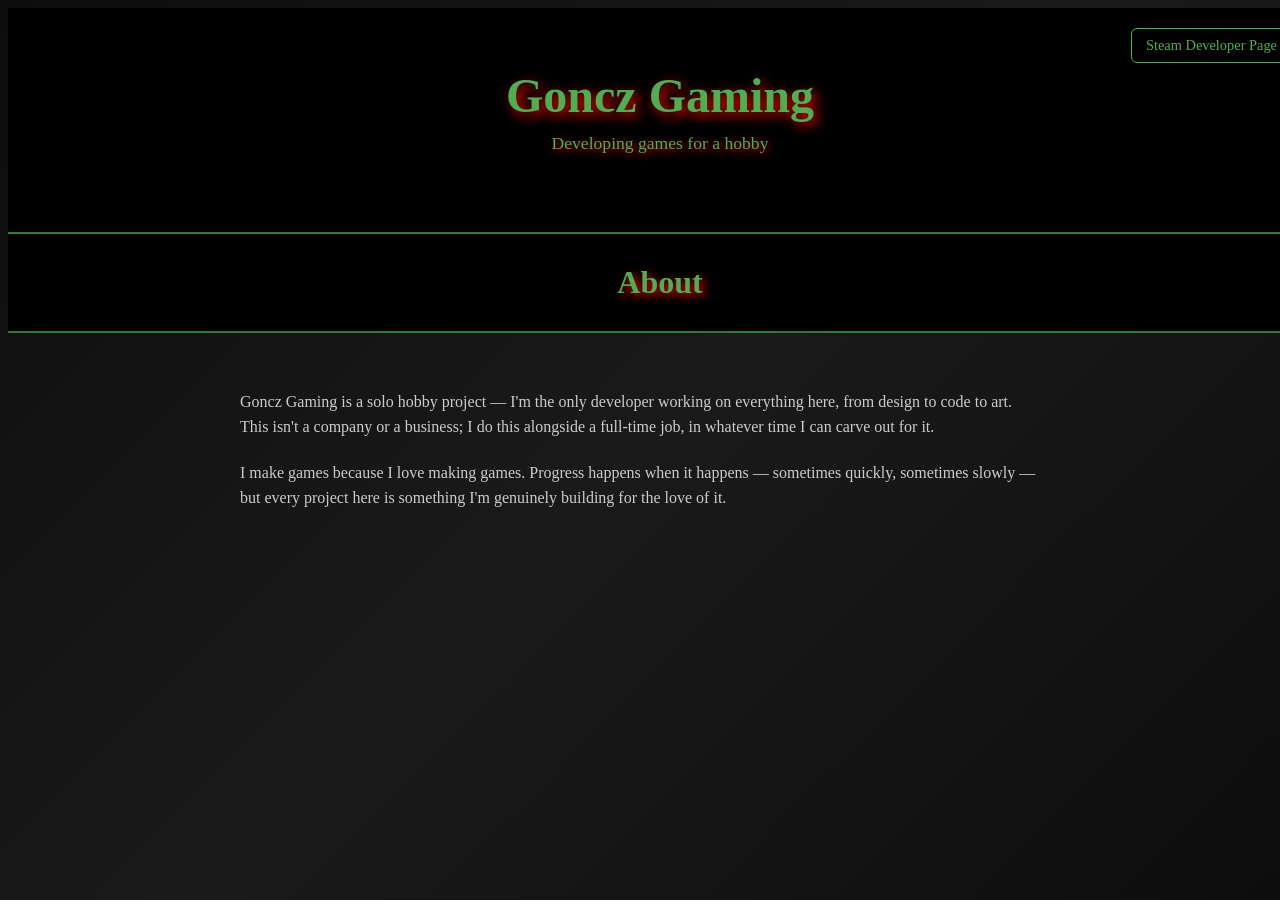
==== about.html @ 4b7b4c1a "site" ====
<!DOCTYPE html>
<html lang="en">
<head>
    <meta charset="UTF-8">
    <title>About - Goncz Gaming</title>
    <link rel="stylesheet" href="css/style.css">
</head>
<body>
    <header class="banner">
        <a href="#" class="steam-dev-link">Steam Developer Page</a>
        <h1><a href="index.html" class="banner-home-link">Goncz Gaming</a></h1>
        <p>Developing games for a hobby</p>
    </header>

    <header class="sub-banner">
        <h1>About</h1>
    </header>

    <section class="about-content">
        <p>
            Goncz Gaming is a solo hobby project — I'm the only developer working on everything here,
            from design to code to art. This isn't a company or a business; I do this alongside a
            full-time job, in whatever time I can carve out for it.
        </p>
        <p>
            I make games because I love making games. Progress happens when it happens — sometimes
            quickly, sometimes slowly — but every project here is something I'm genuinely building
            for the love of it.
        </p>
    </section>
</body>
</html>
---- css/style.css ----
body {
    background: linear-gradient(135deg, #0d0d0d, #1a1a1a, #0d0d0d);
    background-attachment: fixed;
    min-height: 100vh;
}

.banner {
    width: 100%;
    padding: 60px 20px;
    text-align: center;
    background-color: #000000;
    border-bottom: 2px solid #2e7d32;
    position: relative;
}

.banner h1 {
    color: #4caf50;
    font-size: 3rem;
    margin: 0;
    text-shadow: 4px 4px 12px #ff0000;
}

.banner p {
    color: #4caf50;
    font-size: 1.1rem;
    margin-top: 10px;
    text-shadow: 2px 2px 8px #ff0000;
}

.banner-home-link {
    color: inherit;
    text-decoration: none;
}

.steam-dev-link {
    position: absolute;
    top: 20px;
    right: 20px;
    color: #4caf50;
    text-decoration: none;
    border: 1px solid #4caf50;
    padding: 8px 14px;
    border-radius: 6px;
    font-size: 0.9rem;
}

.steam-dev-link:hover {
    background-color: #1a1a1a;
}

.sub-banner {
    width: 100%;
    padding: 30px 20px;
    text-align: center;
    background-color: #000000;
    border-bottom: 2px solid #2e7d32;
}

.sub-banner h1 {
    color: #4caf50;
    font-size: 2rem;
    margin: 0;
    text-shadow: 3px 3px 8px #ff0000;
}

#games-grid {
    display: flex;
    flex-wrap: wrap;
    gap: 20px;
    justify-content: center;
    padding: 40px 20px;
}

.game-card {
    background-color: #000000;
    border: 1px solid #2e7d32;
    border-radius: 8px;
    width: 280px;
    overflow: hidden;
    text-decoration: none;
    display: block;
}

.game-card .card-image-placeholder {
    width: 100%;
    height: 160px;
    background-color: #1a1a1a;
}

.game-card h2 {
    color: #4caf50;
    text-align: center;
    padding: 15px;
    margin: 0;
}

.game-hero {
    padding: 20px;
    display: flex;
    justify-content: center;
}

.hero-image-placeholder {
    width: 100%;
    max-width: 800px;
    height: 300px;
    background-color: #1a1a1a;
    border: 1px solid #2e7d32;
    border-radius: 8px;
}

.game-description {
    max-width: 800px;
    margin: 0 auto;
    padding: 20px;
    color: #cccccc;
    text-align: center;
}

.game-gallery {
    display: flex;
    flex-wrap: wrap;
    gap: 15px;
    justify-content: center;
    padding: 20px;
}

.gallery-image-placeholder {
    width: 220px;
    height: 140px;
    background-color: #1a1a1a;
    border: 1px solid #2e7d32;
    border-radius: 8px;
}

.game-buttons {
    display: flex;
    flex-wrap: wrap;
    gap: 15px;
    justify-content: center;
    padding: 30px 20px;
}

.btn {
    display: inline-block;
    padding: 12px 24px;
    background-color: #000000;
    color: #4caf50;
    border: 1px solid #4caf50;
    border-radius: 6px;
    text-decoration: none;
    font-weight: bold;
}

.game-devlog {
    max-width: 800px;
    margin: 0 auto;
    padding: 20px 20px 60px;
    color: #cccccc;
    text-align: center;
}

.game-devlog h2 {
    color: #4caf50;
}

.game-devlog a {
    color: #4caf50;
}

.devlog-archive {
    max-width: 800px;
    margin: 0 auto;
    padding: 40px 20px;
}

.devlog-entry {
    border: 1px solid #2e7d32;
    border-radius: 6px;
    margin-bottom: 15px;
    overflow: hidden;
}

.devlog-entry-header {
    width: 100%;
    text-align: left;
    background-color: #000000;
    color: #4caf50;
    border: none;
    padding: 15px 20px;
    font-size: 1.1rem;
    font-weight: bold;
    cursor: pointer;
}

.devlog-entry-header:hover {
    background-color: #1a1a1a;
}

.devlog-entry-body {
    background-color: #0d0d0d;
    color: #cccccc;
    padding: 20px;
}

.about-content {
    max-width: 800px;
    margin: 0 auto;
    padding: 40px 20px;
    color: #cccccc;
    line-height: 1.6;
}

.about-content p {
    margin-bottom: 20px;
}

.about-link {
    position: absolute;
    top: 20px;
    left: 20px;
    color: #4caf50;
    text-decoration: none;
    border: 1px solid #4caf50;
    padding: 8px 14px;
    border-radius: 6px;
    font-size: 0.9rem;
}

.about-link:hover {
    background-color: #1a1a1a;
}
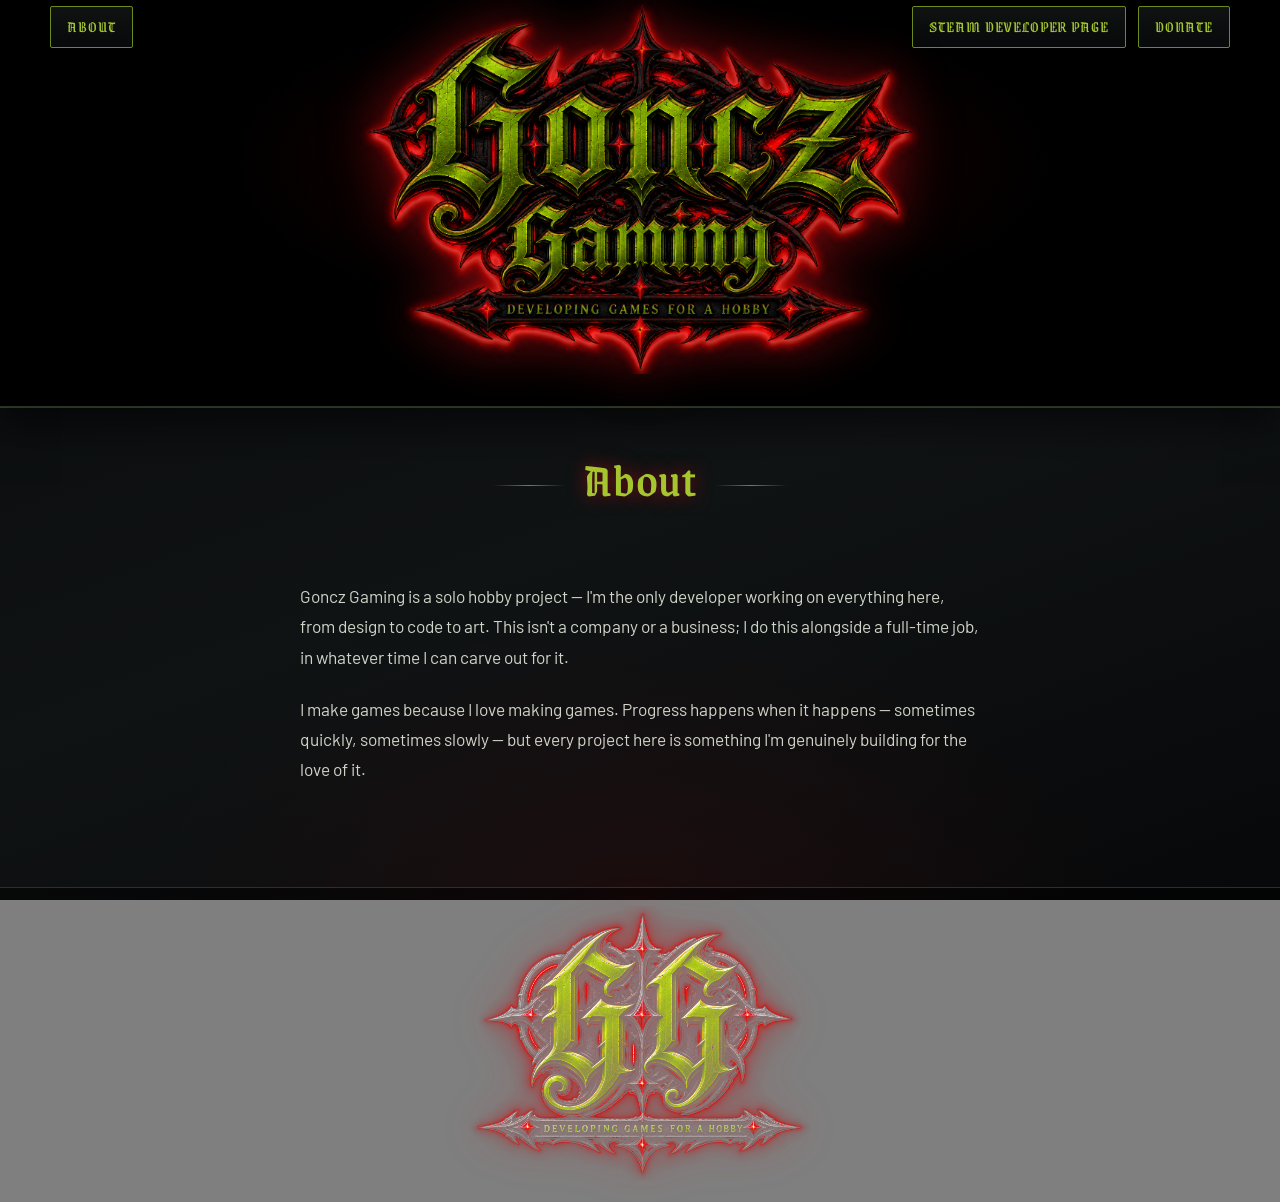
==== commit 1783d141: "new site rework" ====
--- a/about.html
+++ b/about.html
@@ -3,13 +3,22 @@
 <head>
     <meta charset="UTF-8">
     <title>About - Goncz Gaming</title>
+    <link rel="icon" type="image/png" href="assets/favicon.png">
+    <link rel="preconnect" href="https://fonts.googleapis.com">
+    <link rel="preconnect" href="https://fonts.gstatic.com" crossorigin>
+    <link href="https://fonts.googleapis.com/css2?family=Grenze+Gotisch:wght@400;500;700&family=Barlow:ital,wght@0,400;0,600;1,400&display=swap" rel="stylesheet">
     <link rel="stylesheet" href="css/style.css">
 </head>
 <body>
     <header class="banner">
-        <a href="#" class="steam-dev-link">Steam Developer Page</a>
-        <h1><a href="index.html" class="banner-home-link">Goncz Gaming</a></h1>
-        <p>Developing games for a hobby</p>
+        <nav class="banner-nav">
+            <a href="about.html" class="about-link">About</a>
+            <a href="#" class="steam-dev-link">Steam Developer Page</a>
+            <a href="donate.html" class="donate-nav-link">Donate</a>
+        </nav>
+        <a href="index.html" class="banner-home-link">
+            <img class="banner-logo" src="assets/logo-wordmark.png" alt="Goncz Gaming — developing games for a hobby">
+        </a>
     </header>
 
     <header class="sub-banner">
@@ -28,5 +37,8 @@
             for the love of it.
         </p>
     </section>
+    <footer class="site-footer">
+        <img class="footer-mark" src="assets/logo-mark.png" alt="Goncz Gaming">
+    </footer>
 </body>
 </html>
--- a/css/style.css
+++ b/css/style.css
@@ -1,232 +1,836 @@
+:root {
+    --ink: #070809;
+    --panel: #0e1011;
+    --panel-2: #14181a;
+    --edge: #2a3320;
+    --edge-hot: #6d8a1f;
+    --green: #a6c62e;
+    --green-bright: #cbe45a;
+    --green-deep: #6f8f1c;
+    --red: #e01018;
+    --red-glow: rgba(224, 16, 24, 0.55);
+    --text: #cfd3c8;
+    --muted: #8f958a;
+    --font-display: "Grenze Gotisch", "Trajan Pro", Georgia, serif;
+    --font-body: "Barlow", "Segoe UI", system-ui, sans-serif;
+}
+
+* { box-sizing: border-box; }
+
 body {
-    background: linear-gradient(135deg, #0d0d0d, #1a1a1a, #0d0d0d);
+    margin: 0;
+    background:
+        radial-gradient(900px 500px at 50% -120px, rgba(166, 198, 46, 0.10), transparent 70%),
+        radial-gradient(700px 400px at 50% 100%, rgba(224, 16, 24, 0.08), transparent 70%),
+        linear-gradient(160deg, #070809, #101314 55%, #070809);
     background-attachment: fixed;
     min-height: 100vh;
-}
+    color: var(--text);
+    font-family: var(--font-body);
+    font-size: 16px;
+    line-height: 1.6;
+    text-wrap: pretty;
+}
+
+a { color: var(--green); }
+a:hover { color: var(--green-bright); }
+:focus-visible { outline: 2px solid var(--green); outline-offset: 3px; }
+::selection { background: rgba(166, 198, 46, 0.3); }
+
+/* ---------- banner ---------- */
 
 .banner {
     width: 100%;
-    padding: 60px 20px;
+    padding: 6px 20px 26px;
     text-align: center;
-    background-color: #000000;
-    border-bottom: 2px solid #2e7d32;
+    background:
+        radial-gradient(600px 240px at 50% 40%, rgba(224, 16, 24, 0.14), transparent 70%),
+        #000000;
+    border-bottom: 1px solid var(--edge);
+    box-shadow: 0 1px 0 rgba(166, 198, 46, 0.25), 0 18px 40px rgba(0, 0, 0, 0.6);
     position: relative;
 }
 
-.banner h1 {
-    color: #4caf50;
-    font-size: 3rem;
-    margin: 0;
-    text-shadow: 4px 4px 12px #ff0000;
-}
-
-.banner p {
-    color: #4caf50;
-    font-size: 1.1rem;
-    margin-top: 10px;
-    text-shadow: 2px 2px 8px #ff0000;
+.banner-nav {
+    display: flex;
+    flex-wrap: wrap;
+    justify-content: space-between;
+    align-items: center;
+    gap: 12px;
+    max-width: 1180px;
+    margin: 0 auto -46px;
 }
 
 .banner-home-link {
-    color: inherit;
+    display: inline-block;
+    line-height: 0;
+}
+
+.banner-logo {
+    width: min(560px, 82vw);
+    height: auto;
+    display: block;
+    filter: drop-shadow(0 0 26px var(--red-glow));
+    transition: filter 160ms ease, transform 160ms ease;
+}
+
+.banner-home-link:hover .banner-logo {
+    filter: drop-shadow(0 0 34px rgba(224, 16, 24, 0.85));
+    transform: translateY(-1px);
+}
+
+.banner-nav .steam-dev-link { margin-left: auto; }
+
+.about-link,
+.donate-nav-link,
+.steam-dev-link {
+    font-family: var(--font-display);
+    font-size: 1rem;
+    letter-spacing: 0.06em;
+    text-transform: uppercase;
+    color: var(--green);
     text-decoration: none;
-}
-
-.steam-dev-link {
-    position: absolute;
-    top: 20px;
-    right: 20px;
-    color: #4caf50;
-    text-decoration: none;
-    border: 1px solid #4caf50;
-    padding: 8px 14px;
-    border-radius: 6px;
-    font-size: 0.9rem;
-}
-
+    border: 1px solid var(--edge-hot);
+    background: linear-gradient(#101312, #07090a);
+    padding: 7px 16px;
+    border-radius: 2px;
+}
+
+.about-link:hover,
+.donate-nav-link:hover,
 .steam-dev-link:hover {
-    background-color: #1a1a1a;
-}
+    color: var(--green-bright);
+    border-color: var(--green);
+    box-shadow: 0 0 14px rgba(224, 16, 24, 0.45);
+}
+
+.about-link:active,
+.donate-nav-link:active,
+.steam-dev-link:active {
+    color: var(--green-deep);
+    box-shadow: none;
+}
+
+/* ---------- sub banner ---------- */
 
 .sub-banner {
     width: 100%;
-    padding: 30px 20px;
+    padding: 34px 20px 26px;
     text-align: center;
-    background-color: #000000;
-    border-bottom: 2px solid #2e7d32;
+    background: transparent;
+    border-bottom: none;
 }
 
 .sub-banner h1 {
-    color: #4caf50;
-    font-size: 2rem;
-    margin: 0;
-    text-shadow: 3px 3px 8px #ff0000;
+    font-family: var(--font-display);
+    font-weight: 500;
+    color: var(--green);
+    font-size: clamp(2rem, 5vw, 3rem);
+    letter-spacing: 0.02em;
+    margin: 0;
+    text-shadow: 0 0 18px rgba(224, 16, 24, 0.55);
+}
+
+.sub-banner h1::before,
+.sub-banner h1::after {
+    content: "";
+    display: inline-block;
+    vertical-align: middle;
+    width: clamp(28px, 8vw, 72px);
+    height: 1px;
+    margin: 0 18px;
+    background: linear-gradient(90deg, transparent, var(--edge-hot), transparent);
+}
+
+/* ---------- development disclaimer ---------- */
+
+.dev-disclaimer {
+    max-width: 760px;
+    margin: 0 auto;
+    padding: 42px 20px 0;
+    text-align: center;
+}
+
+.dev-disclaimer p {
+    margin: 0;
+    color: var(--muted);
+    font-size: 1rem;
+    line-height: 1.7;
+}
+
+.dev-disclaimer strong {
+    font-family: var(--font-display);
+    font-weight: 500;
+    font-size: 1.15rem;
+    letter-spacing: 0.04em;
+    color: var(--green);
+    text-shadow: 0 0 14px rgba(224, 16, 24, 0.45);
+}
+
+/* ---------- games grid ---------- */
+
+.home-layout {
+    display: grid;
+    grid-template-columns: minmax(0, 1fr) 320px;
+    align-items: start;
+    gap: 40px;
+    max-width: 1240px;
+    margin: 0 auto;
+    padding: 46px 24px 70px;
+}
+
+@media (max-width: 900px) {
+    .home-layout {
+        grid-template-columns: minmax(0, 1fr);
+        gap: 28px;
+    }
 }
 
 #games-grid {
-    display: flex;
-    flex-wrap: wrap;
-    gap: 20px;
-    justify-content: center;
-    padding: 40px 20px;
-}
+    display: grid;
+    grid-template-columns: repeat(5, minmax(0, 1fr));
+    gap: 16px;
+    padding: 0;
+}
+
+@media (max-width: 1100px) {
+    #games-grid { grid-template-columns: repeat(3, minmax(0, 1fr)); }
+}
+
+@media (max-width: 600px) {
+    #games-grid { grid-template-columns: repeat(2, minmax(0, 1fr)); }
+}
+
+/* ---------- news panel ---------- */
+
+.news-panel {
+    display: flex;
+    flex-direction: column;
+    gap: 22px;
+}
+
+.news-heading {
+    font-family: var(--font-display);
+    font-weight: 500;
+    font-size: 1.6rem;
+    letter-spacing: 0.03em;
+    color: var(--green);
+    margin: 0;
+    padding-bottom: 12px;
+    border-bottom: 1px solid var(--edge);
+    text-shadow: 0 0 16px rgba(224, 16, 24, 0.45);
+}
+
+#news-list {
+    display: flex;
+    flex-direction: column;
+    gap: 24px;
+}
+
+.news-item {
+    display: block;
+    text-decoration: none;
+    padding: 14px 16px;
+    margin: -14px -16px;
+    border: 1px solid transparent;
+    border-radius: 3px;
+    transition: border-color 160ms ease, background 160ms ease;
+}
+
+.news-item:hover {
+    border-color: var(--edge);
+    background: rgba(166, 198, 46, 0.05);
+}
+
+.news-item h3 {
+    font-family: var(--font-display);
+    font-weight: 500;
+    font-size: 1.2rem;
+    letter-spacing: 0.02em;
+    color: var(--green);
+    margin: 0 0 4px;
+}
+
+.news-date {
+    margin: 0 0 8px;
+    color: var(--muted);
+    font-size: 0.82rem;
+    letter-spacing: 0.08em;
+    text-transform: uppercase;
+}
+
+.news-body,
+.news-empty {
+    margin: 0;
+    color: var(--text);
+    font-size: 0.98rem;
+    line-height: 1.65;
+}
+
+.news-empty { color: var(--muted); }
 
 .game-card {
-    background-color: #000000;
-    border: 1px solid #2e7d32;
-    border-radius: 8px;
-    width: 280px;
+    background: linear-gradient(#0f1213, #070809);
+    border: 1px solid var(--edge);
+    border-radius: 3px;
     overflow: hidden;
     text-decoration: none;
     display: block;
-}
+    transition: border-color 160ms ease, box-shadow 160ms ease, transform 160ms ease;
+}
+
+.game-card:hover {
+    border-color: var(--edge-hot);
+    box-shadow: 0 0 0 1px rgba(166, 198, 46, 0.25), 0 14px 34px rgba(0, 0, 0, 0.7), 0 0 26px rgba(224, 16, 24, 0.25);
+    transform: translateY(-3px);
+}
+
+.game-card:active { transform: none; }
 
 .game-card .card-image-placeholder {
     width: 100%;
-    height: 160px;
-    background-color: #1a1a1a;
+    aspect-ratio: 3 / 2;
+    height: auto;
+    background:
+        radial-gradient(220px 120px at 50% 60%, rgba(166, 198, 46, 0.10), transparent 70%),
+        #101314;
+    border-bottom: 1px solid var(--edge);
 }
 
 .game-card h2 {
-    color: #4caf50;
+    font-family: var(--font-display);
+    font-weight: 500;
+    color: var(--green);
+    font-size: 1.1rem;
+    line-height: 1.25;
+    letter-spacing: 0.02em;
     text-align: center;
-    padding: 15px;
-    margin: 0;
-}
+    padding: 10px 8px 12px;
+    margin: 0;
+}
+
+.news-item:hover h3 { color: var(--green-bright); }
+
+.news-more {
+    display: block;
+    margin-top: 8px;
+    font-family: var(--font-display);
+    font-size: 0.95rem;
+    letter-spacing: 0.04em;
+    color: var(--green-deep);
+}
+
+.news-item:hover .news-more { color: var(--green); }
+
+.news-entry-page {
+    max-width: 720px;
+    margin: 0 auto;
+    padding: 20px 24px 70px;
+    font-size: 1.08rem;
+    line-height: 1.75;
+}
+
+.news-entry-page p { margin: 0 0 22px; }
+
+.news-entry-back {
+    margin-top: 34px;
+    font-family: var(--font-display);
+    letter-spacing: 0.04em;
+}
+
+/* ---------- more images ---------- */
+
+.more-images {
+    max-width: 900px;
+    margin: 0 auto;
+    padding: 10px 24px 70px;
+    text-align: center;
+}
+
+.more-images h2 {
+    font-family: var(--font-display);
+    font-weight: 500;
+    font-size: 1.9rem;
+    letter-spacing: 0.02em;
+    color: var(--green);
+    margin: 0 0 22px;
+    text-shadow: 0 0 16px rgba(224, 16, 24, 0.45);
+}
+
+.more-images-grid {
+    display: grid;
+    grid-template-columns: repeat(auto-fit, minmax(200px, 1fr));
+    gap: 16px;
+}
+
+.more-images-grid .gallery-image-placeholder {
+    width: 100%;
+    height: auto;
+    aspect-ratio: 3 / 2;
+}
+
+/* ---------- game page ---------- */
 
 .game-hero {
-    padding: 20px;
+    padding: 10px 20px 0;
     display: flex;
     justify-content: center;
 }
 
 .hero-image-placeholder {
     width: 100%;
-    max-width: 800px;
-    height: 300px;
-    background-color: #1a1a1a;
-    border: 1px solid #2e7d32;
-    border-radius: 8px;
+    max-width: 860px;
+    height: 320px;
+    background:
+        radial-gradient(400px 200px at 50% 60%, rgba(166, 198, 46, 0.08), transparent 70%),
+        #101314;
+    border: 1px solid var(--edge);
+    border-radius: 3px;
 }
 
 .game-description {
-    max-width: 800px;
-    margin: 0 auto;
-    padding: 20px;
-    color: #cccccc;
+    max-width: 760px;
+    margin: 0 auto;
+    padding: 34px 20px;
+    color: var(--text);
     text-align: center;
+    font-size: 1.05rem;
 }
 
 .game-gallery {
     display: flex;
     flex-wrap: wrap;
-    gap: 15px;
+    gap: 16px;
     justify-content: center;
-    padding: 20px;
+    padding: 10px 20px;
 }
 
 .gallery-image-placeholder {
-    width: 220px;
-    height: 140px;
-    background-color: #1a1a1a;
-    border: 1px solid #2e7d32;
-    border-radius: 8px;
+    width: 240px;
+    height: 150px;
+    background: #101314;
+    border: 1px solid var(--edge);
+    border-radius: 3px;
 }
 
 .game-buttons {
     display: flex;
     flex-wrap: wrap;
-    gap: 15px;
+    gap: 16px;
     justify-content: center;
-    padding: 30px 20px;
+    padding: 44px 20px;
 }
 
 .btn {
     display: inline-block;
-    padding: 12px 24px;
-    background-color: #000000;
-    color: #4caf50;
-    border: 1px solid #4caf50;
-    border-radius: 6px;
+    font-family: var(--font-display);
+    font-size: 1.05rem;
+    letter-spacing: 0.06em;
+    text-transform: uppercase;
+    padding: 12px 26px;
+    background: linear-gradient(#111514, #07090a);
+    color: var(--green);
+    border: 1px solid var(--edge-hot);
+    border-radius: 2px;
     text-decoration: none;
-    font-weight: bold;
+}
+
+.btn:hover {
+    color: var(--green-bright);
+    border-color: var(--green);
+    box-shadow: 0 0 16px rgba(224, 16, 24, 0.45);
+}
+
+.btn:active {
+    color: var(--green-deep);
+    box-shadow: none;
+}
+
+.btn-steam,
+.btn-donate {
+    border-color: rgba(224, 16, 24, 0.6);
 }
 
 .game-devlog {
-    max-width: 800px;
-    margin: 0 auto;
-    padding: 20px 20px 60px;
-    color: #cccccc;
+    max-width: 760px;
+    margin: 0 auto;
+    padding: 10px 20px 70px;
+    color: var(--text);
     text-align: center;
 }
 
 .game-devlog h2 {
-    color: #4caf50;
-}
-
-.game-devlog a {
-    color: #4caf50;
-}
+    font-family: var(--font-display);
+    font-weight: 500;
+    color: var(--green);
+    font-size: 1.9rem;
+    letter-spacing: 0.02em;
+    margin-bottom: 14px;
+}
+
+.latest-devlog-meta {
+    color: var(--muted);
+    font-size: 0.85rem;
+    letter-spacing: 0.08em;
+    text-transform: uppercase;
+    margin: 0 0 10px;
+}
+
+.devlog-entry-gallery {
+    display: flex;
+    flex-wrap: wrap;
+    gap: 14px;
+    justify-content: center;
+    padding-top: 18px;
+}
+
+.devlog-entry-gallery img {
+    max-width: 240px;
+    border: 1px solid var(--edge);
+    border-radius: 3px;
+}
+
+/* ---------- linked game name in devlog title ---------- */
+
+.title-game-link {
+    color: inherit;
+    text-decoration: none;
+}
+
+.title-game-link:hover {
+    color: var(--green-bright);
+    text-shadow: 0 0 20px rgba(224, 16, 24, 0.7);
+}
+
+.title-game-link:active { color: var(--green-deep); }
+
+/* ---------- signup forms ---------- */
+
+.signup-forms {
+    display: flex;
+    flex-wrap: wrap;
+    gap: 26px;
+    justify-content: center;
+    align-items: flex-start;
+    max-width: 860px;
+    margin: 0 auto;
+    padding: 0 20px 60px;
+}
+
+.signup-form {
+    display: none;
+    flex-direction: column;
+    gap: 10px;
+    flex: 1 1 320px;
+    max-width: 380px;
+    padding: 24px;
+    background: linear-gradient(#0f1213, #080a0b);
+    border: 1px solid var(--edge);
+    border-radius: 3px;
+}
+
+.signup-form h2 {
+    font-family: var(--font-display);
+    font-weight: 500;
+    font-size: 1.5rem;
+    letter-spacing: 0.02em;
+    color: var(--green);
+    margin: 0;
+}
+
+.signup-note {
+    margin: 0;
+    color: var(--muted);
+    font-size: 0.95rem;
+    line-height: 1.6;
+}
+
+.signup-form label {
+    font-size: 0.82rem;
+    letter-spacing: 0.08em;
+    text-transform: uppercase;
+    color: var(--muted);
+    margin-top: 6px;
+}
+
+.signup-input {
+    font-family: var(--font-body);
+    font-size: 1rem;
+    color: var(--text);
+    background: #07090a;
+    border: 1px solid var(--edge);
+    border-radius: 2px;
+    padding: 10px 12px;
+}
+
+.signup-textarea {
+    resize: vertical;
+    min-height: 78px;
+    line-height: 1.5;
+}
+
+.signup-honeypot {
+    position: absolute;
+    left: -9999px;
+    width: 1px;
+    height: 1px;
+    opacity: 0;
+}
+
+.req {
+    text-transform: none;
+    letter-spacing: 0.02em;
+    color: #5d6259;
+}
+
+.signup-input::placeholder { color: #5d6259; }
+
+.signup-input:focus {
+    outline: none;
+    border-color: var(--edge-hot);
+    box-shadow: 0 0 12px rgba(166, 198, 46, 0.2);
+}
+
+.signup-choice {
+    display: flex;
+    flex-direction: column;
+    gap: 8px;
+    border: none;
+    margin: 10px 0 0;
+    padding: 0;
+}
+
+.signup-choice legend {
+    padding: 0;
+    font-size: 0.82rem;
+    letter-spacing: 0.08em;
+    text-transform: uppercase;
+    color: var(--muted);
+}
+
+.signup-form label.signup-radio {
+    display: flex;
+    align-items: center;
+    gap: 9px;
+    margin: 0;
+    font-family: var(--font-body);
+    font-size: 1rem;
+    letter-spacing: normal;
+    text-transform: none;
+    color: var(--text);
+    cursor: pointer;
+}
+
+.signup-form label.signup-radio input {
+    width: 16px;
+    height: 16px;
+    margin: 0;
+    accent-color: var(--green);
+    cursor: pointer;
+}
+
+.signup-form .btn {
+    margin-top: 8px;
+    text-align: center;
+    cursor: pointer;
+    font-family: var(--font-display);
+}
+
+.signup-form .btn:disabled {
+    cursor: default;
+    opacity: 0.75;
+    box-shadow: none;
+}
+
+.signup-status {
+    margin: 0;
+    min-height: 0;
+    font-size: 0.92rem;
+    line-height: 1.5;
+}
+
+.signup-status:empty { display: none; }
+
+.signup-status.is-pending { color: var(--muted); }
+
+.signup-status.is-success {
+    color: var(--green-bright);
+    font-family: var(--font-display);
+    font-size: 1.05rem;
+    letter-spacing: 0.03em;
+}
+
+.signup-status.is-error { color: #ef6a6f; }
+
+.signup-form.is-sent {
+    border-color: var(--edge-hot);
+    box-shadow: 0 0 0 1px rgba(166, 198, 46, 0.25), 0 0 22px rgba(166, 198, 46, 0.14);
+}
+
+.signup-form.is-sent .signup-input,
+.signup-form.is-sent label,
+.signup-form.is-sent .signup-choice,
+.signup-form.is-sent .signup-note {
+    display: none;
+}
+
+/* ---------- donate ---------- */
+
+.donate-layout {
+    display: grid;
+    grid-template-columns: 220px minmax(0, 1fr);
+    align-items: start;
+    gap: 44px;
+    max-width: 1080px;
+    margin: 0 auto;
+    padding: 20px 24px 30px;
+}
+
+@media (max-width: 820px) {
+    .donate-layout {
+        grid-template-columns: minmax(0, 1fr);
+        gap: 24px;
+    }
+}
+
+.donate-games-heading {
+    font-family: var(--font-display);
+    font-weight: 500;
+    font-size: 1.35rem;
+    letter-spacing: 0.03em;
+    color: var(--green);
+    margin: 0 0 12px;
+    padding-bottom: 10px;
+    border-bottom: 1px solid var(--edge);
+}
+
+.donate-game-list {
+    list-style: none;
+    display: flex;
+    flex-direction: column;
+    gap: 10px;
+    margin: 0;
+    padding: 0;
+}
+
+.donate-game-list li {
+    font-family: var(--font-display);
+    font-size: 1.1rem;
+    letter-spacing: 0.02em;
+    color: var(--text);
+}
+
+.donate-intro {
+    max-width: 720px;
+    padding: 0 0 10px;
+    font-size: 1.08rem;
+    line-height: 1.75;
+}
+
+.donate-intro p { margin: 0 0 22px; }
+
+.donate-choices {
+    padding: 10px 0 30px;
+}
+
+.donate-choices .game-buttons {
+    justify-content: flex-start;
+    padding: 0;
+}
+
+.donate-heading {
+    font-family: var(--font-display);
+    font-weight: 500;
+    font-size: 1.9rem;
+    letter-spacing: 0.02em;
+    color: var(--green);
+    margin: 0 0 10px;
+    text-shadow: 0 0 16px rgba(224, 16, 24, 0.45);
+}
+
+.donate-note {
+    color: var(--muted);
+    font-size: 0.98rem;
+}
+
+/* ---------- devlog archive ---------- */
 
 .devlog-archive {
-    max-width: 800px;
-    margin: 0 auto;
-    padding: 40px 20px;
+    max-width: 820px;
+    margin: 0 auto;
+    padding: 20px 20px 80px;
 }
 
 .devlog-entry {
-    border: 1px solid #2e7d32;
-    border-radius: 6px;
-    margin-bottom: 15px;
+    border: 1px solid var(--edge);
+    border-radius: 3px;
+    margin-bottom: 14px;
     overflow: hidden;
+    background: linear-gradient(#0f1213, #080a0b);
 }
 
 .devlog-entry-header {
     width: 100%;
     text-align: left;
-    background-color: #000000;
-    color: #4caf50;
+    background: transparent;
+    color: var(--green);
     border: none;
-    padding: 15px 20px;
-    font-size: 1.1rem;
-    font-weight: bold;
+    padding: 16px 20px;
+    font-family: var(--font-display);
+    font-size: 1.25rem;
+    letter-spacing: 0.02em;
     cursor: pointer;
 }
 
 .devlog-entry-header:hover {
-    background-color: #1a1a1a;
-}
+    background: rgba(166, 198, 46, 0.06);
+    color: var(--green-bright);
+}
+
+.devlog-entry-header:active { color: var(--green-deep); }
 
 .devlog-entry-body {
-    background-color: #0d0d0d;
-    color: #cccccc;
+    background: #0a0c0d;
+    border-top: 1px solid var(--edge);
+    color: var(--text);
     padding: 20px;
 }
 
+/* ---------- about ---------- */
+
 .about-content {
-    max-width: 800px;
-    margin: 0 auto;
-    padding: 40px 20px;
-    color: #cccccc;
-    line-height: 1.6;
-}
-
-.about-content p {
-    margin-bottom: 20px;
-}
-
-.about-link {
-    position: absolute;
-    top: 20px;
-    left: 20px;
-    color: #4caf50;
-    text-decoration: none;
-    border: 1px solid #4caf50;
-    padding: 8px 14px;
-    border-radius: 6px;
+    max-width: 720px;
+    margin: 0 auto;
+    padding: 20px 20px 80px;
+    color: var(--text);
+    font-size: 1.08rem;
+    line-height: 1.75;
+}
+
+.about-content p { margin-bottom: 22px; }
+
+/* ---------- footer ---------- */
+
+.site-footer {
+    display: flex;
+    flex-direction: column;
+    align-items: center;
+    gap: 14px;
+    padding: 18px 20px 22px;
+    border-top: 1px solid var(--edge);
+    background: rgba(0, 0, 0, 0.5);
+    text-align: center;
+}
+
+.footer-mark {
+    width: min(340px, 70vw);
+    height: auto;
+    filter: drop-shadow(0 0 22px rgba(224, 16, 24, 0.45));
+}
+
+.site-footer p {
+    margin: 0;
+    color: var(--muted);
     font-size: 0.9rem;
-}
-
-.about-link:hover {
-    background-color: #1a1a1a;
-}+    letter-spacing: 0.04em;
+}
